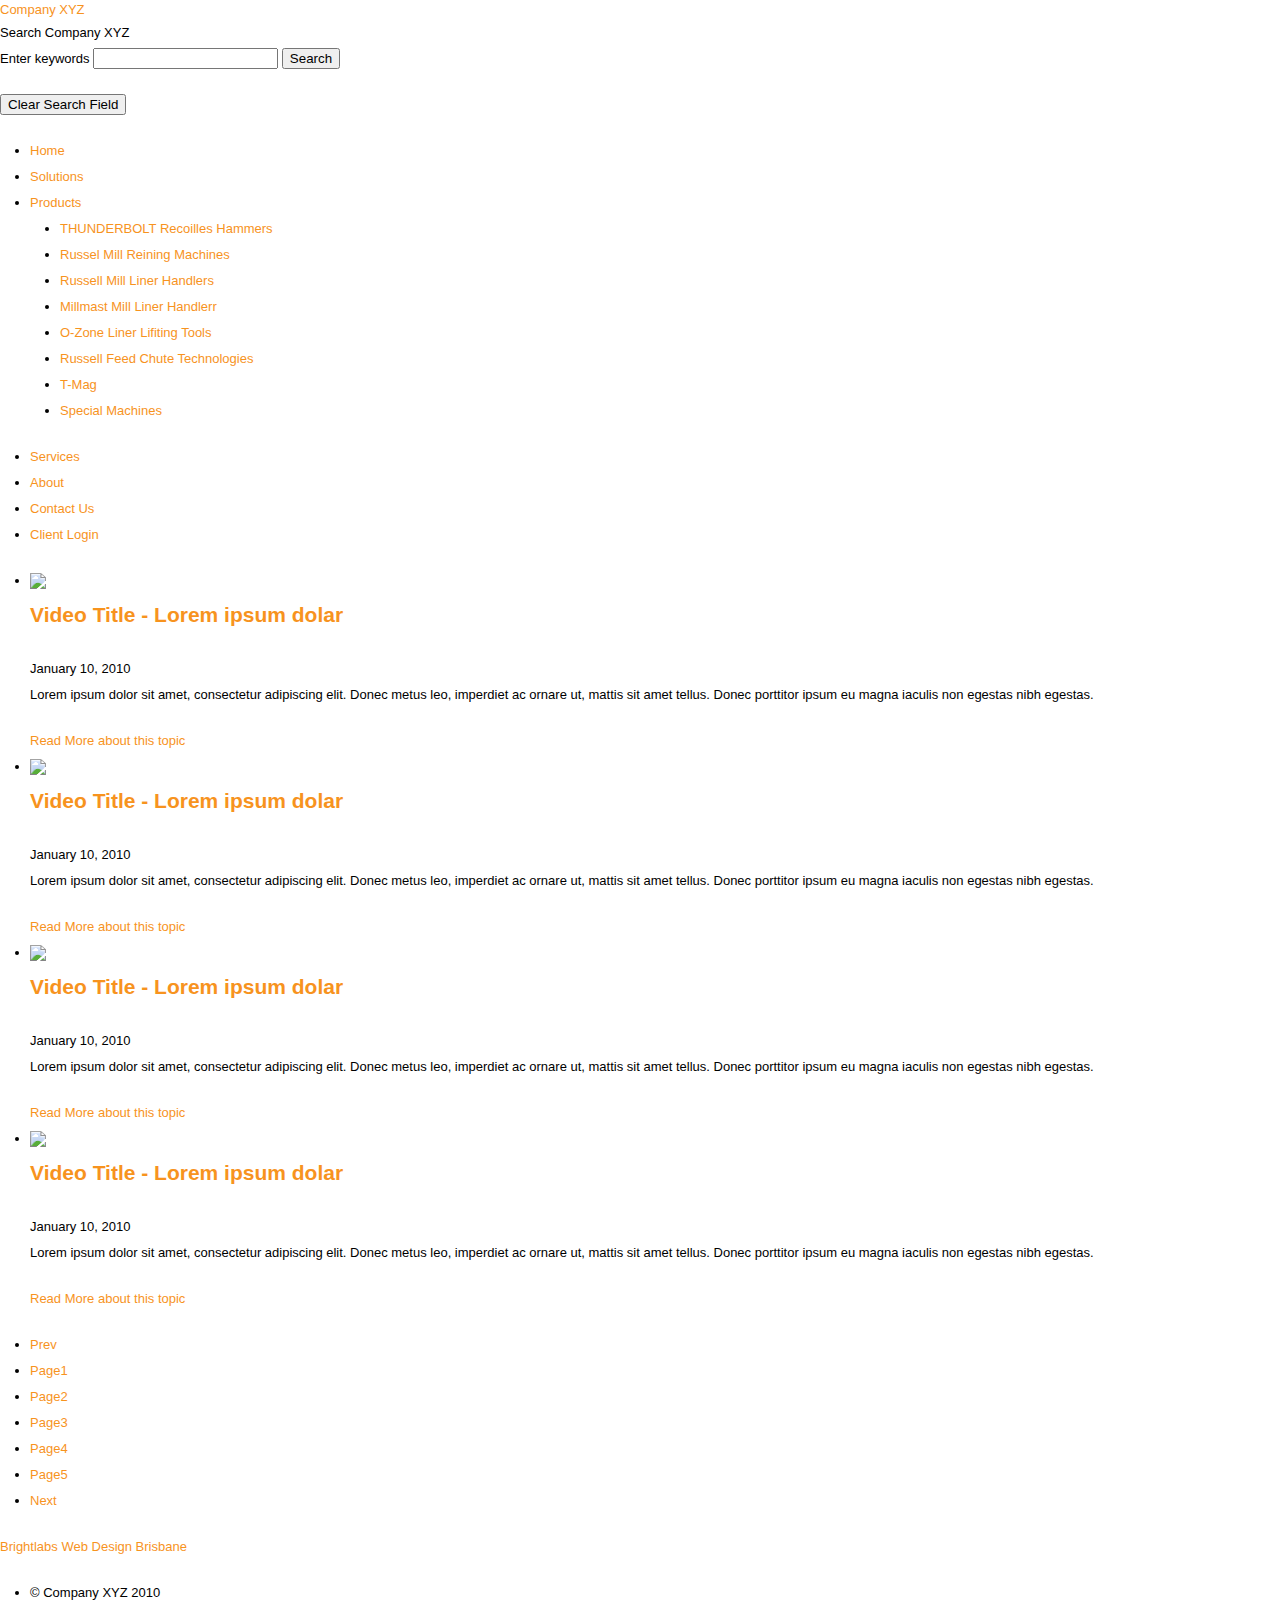
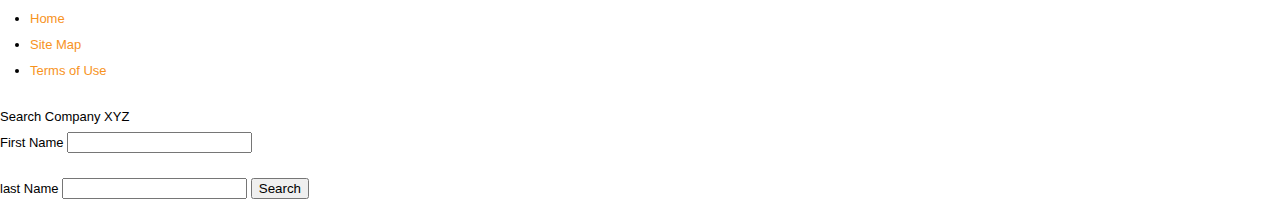
==== app/webroot/core-structure/index.html @ 39dcb568 "moved the stuff" ====
<!DOCTYPE html PUBLIC "-//W3C//DTD XHTML 1.0 Strict//EN"
    "http://www.w3.org/TR/xhtml1/DTD/xhtml1-strict.dtd">
    
<html xmlns="http://www.w3.org/1999/xhtml" xml:lang="en" lang="en">
 
    <head>
 
        <title><TITLE></title>
 
        <meta http-equiv="Content-Type" content="text/html; charset=iso-8859-1" />
 
        <meta name="title" content="<TITLE>" />
        <meta name="description" content="<HTMLENTITIES><SUMMARY></HTMLENTITIES>" />
 
        <meta name="robots" content="index,follow" />
        <meta name="revisit-after" content="7 days" />
 
        <link rel="icon" type="image/vnd.microsoft.icon" href="/favicon.ico" />
        <link rel="SHORTCUT ICON" href="/favicon.ico" />
 
        <link rel="stylesheet" type="text/css" href="stylesheets/reset.css" />
        <link rel="stylesheet" type="text/css" media="screen" href="stylesheets/grid.css" />
        <link rel="stylesheet" type="text/css" href="stylesheets/base.css" />
 
<!--
 		<script type="text/javascript" src="js/jquery.js"></script>
 		<script type="text/javascript" src="js/jquery-search1.js"></script>
-->
 		
 		<script type="text/javascript" src="js/mootools-1.2.4.js"></script>
 		<script type="text/javascript" src="js/mootools-form.js"></script>
 		
    </head>
 
    <body class="section-<TREEID>" id="page-<ID>">
 
        <div id="wrapper">
 
            <div id="container" class="container_16">
 
                <div id="header">
         
                    <div id="brand">
                        <a href="/" title="Return to the Company XYZ's home page"><span>Company XYZ</span></a>
                    </div>
                    <!-- /#brand -->
 
                    <form action="/" method="get" id="search">
                        <fieldset>
                            <legend>Search Company XYZ</legend>
                            <input name="action" type="hidden" value="search" />
                            <p>
                                <label for="query">Enter keywords</label>
                                <input id="query" name="query" type="text" />
                                <button type="submit"><span class="accessibility">Search</span></button>
                          		
                            </p>
                            	<button type="button" id="clear-search">Clear Search Field</button>
                        </fieldset>
                    </form>
                    <!-- /#search -->
 
                </div>
                <!-- /#header -->
 
               <div id="navigation">
					
					<ul id="suckerfish2" class="suckerfish2">
						<li class="suckerfish_category suckerfish_level1 suckerfish_item0 suckerfish_current node_00000" id="suckerfish2_menu_0"><a href="#" title="">Home</a></li>
						<li class="suckerfish_category suckerfish_level1 suckerfish_item1 node_00001" id="suckerfish2_menu_1"><a href="#" title="">Solutions</a></li>
						<li class="suckerfish_category suckerfish_level1 suckerfish_item2 node_00002" id="suckerfish2_menu_2"><a href="#">Products</a>
							<ul class="suckerfish_level1">
								<li class="suckerfish_category suckerfish_level2 suckerfish_item0 node_00010"><a href="#" title="">THUNDERBOLT Recoilles Hammers</a></li>
								<li class="suckerfish_category suckerfish_level2 suckerfish_item1 node_00011"><a href="#" title="">Russel Mill Reining Machines</a></li>
								<li class="suckerfish_category suckerfish_level2 suckerfish_item2 node_00012"><a href="#" title="">Russell Mill Liner Handlers</a></li>
								<li class="suckerfish_category suckerfish_level2 suckerfish_item3 node_00013 suckerfish_final"><a href="#" title="">Millmast Mill Liner Handlerr</a></li>
								<li class="suckerfish_category suckerfish_level2 suckerfish_item3 node_00013 suckerfish_final"><a href="#" title="">O-Zone Liner Lifiting Tools</a></li>
								<li class="suckerfish_category suckerfish_level2 suckerfish_item3 node_00013 suckerfish_final"><a href="#" title="">Russell Feed Chute Technologies</a></li>
								<li class="suckerfish_category suckerfish_level2 suckerfish_item3 node_00013 suckerfish_final"><a href="#" title="">T-Mag</a></li>
								<li class="suckerfish_category suckerfish_level2 suckerfish_item3 node_00013 suckerfish_final"><a href="#" title="">Special Machines</a></li>
							</ul>
						</li>
						<li class="suckerfish_category suckerfish_level1 suckerfish_item3 node_00003" id="suckerfish2_menu_3"><a href="#" title="Industry Experience">Services</a></li>
						<li class="suckerfish_category suckerfish_level1 suckerfish_item4 node_00004" id="suckerfish2_menu_4"><a href="#" title="Alliances">About</a></li>
						<li class="suckerfish_category suckerfish_level1 suckerfish_item5 node_00005" id="suckerfish2_menu_5"><a href="#" title="Our Guarantee">Contact Us</a></li>
						<li class="suckerfish_category suckerfish_level1 suckerfish_item7 node_00007 suckerfish_final" id="suckerfish2_menu_7"><a href="#" title="Resources">Client Login</a></li>
					</ul>
                
                </div>
                <!-- /#navigation -->
 
                <div id="hero">
 
                </div>
                <!-- /#hero -->
 
                <div id="content">
 
                    <div id="primary" class="grid_12 push_4">
 						
 						<ul id="list">
 							<li>
 								<a href="#" class="image grid_3 alpha omega vid-thumbnail">
 									<img src="http://placehold.it/145x90">
 									<span class="video-hover"></span>
 								</a>
 								
 								<div class="grid_9 alpha omega">
	 								<h3><a href="#">Video Title - Lorem ipsum dolar</a></h3>
	 								<span class="date">January 10, 2010</span>
	 								<p>
	 								Lorem ipsum dolor sit amet, consectetur adipiscing elit. Donec metus leo, imperdiet ac ornare ut, mattis sit amet tellus. Donec porttitor ipsum eu magna iaculis non egestas nibh egestas.
	 								</p>
	 								<a href="#" class="more">Read More <span>about this topic</span></a>
 								</div><!--/.grid_10-->
 							</li>
 							
 							<li>
 								<a href="#" class="image grid_3 alpha omega vid-thumbnail">
 									<img src="http://placehold.it/145x90">
 									<span class="video-hover"></span>
 								</a>
 								
 								<div class="grid_9 alpha omega">
	 								<h3><a href="#">Video Title - Lorem ipsum dolar</a></h3>
	 								<span class="date">January 10, 2010</span>
	 								<p>
	 								Lorem ipsum dolor sit amet, consectetur adipiscing elit. Donec metus leo, imperdiet ac ornare ut, mattis sit amet tellus. Donec porttitor ipsum eu magna iaculis non egestas nibh egestas.
	 								</p>
	 								<a href="#" class="more">Read More <span>about this topic</span></a>
 								</div><!--/.grid_10-->
 							</li>
 							
 							<li>
 								<a href="#" class="image grid_3 alpha omega vid-thumbnail">
 									<img src="http://placehold.it/145x90">
 									<span class="video-hover"></span>
 								</a>
 								
 								<div class="grid_9 alpha omega">
	 								<h3><a href="#">Video Title - Lorem ipsum dolar</a></h3>
	 								<span class="date">January 10, 2010</span>
	 								<p>
	 								Lorem ipsum dolor sit amet, consectetur adipiscing elit. Donec metus leo, imperdiet ac ornare ut, mattis sit amet tellus. Donec porttitor ipsum eu magna iaculis non egestas nibh egestas.
	 								</p>
	 								<a href="#" class="more">Read More <span>about this topic</span></a>
 								</div><!--/.grid_10-->
 							</li>
 							
 							<li>
 								<a href="#" class="image grid_3 alpha omega vid-thumbnail">
 									<img src="http://placehold.it/145x90">
 									<span class="video-hover"></span>
 								</a>
 								
 								<div class="grid_9 alpha omega">
	 								<h3><a href="#">Video Title - Lorem ipsum dolar</a></h3>
	 								<span class="date">January 10, 2010</span>
	 								<p>
	 								Lorem ipsum dolor sit amet, consectetur adipiscing elit. Donec metus leo, imperdiet ac ornare ut, mattis sit amet tellus. Donec porttitor ipsum eu magna iaculis non egestas nibh egestas.
	 								</p>
	 								<a href="#" class="more">Read More <span>about this topic</span></a>
 								</div><!--/.grid_10-->
 							</li>
 							
 						</ul>
 					
 						
 						<ul id="pagination">
 							<li><a href="#">Prev</a></li>
	 							<li><a href="#"><span>Page</span>1</a></li>
	 							<li><a href="#"><span>Page</span>2</a></li>
	 							<li><a href="#"><span>Page</span>3</a></li>
	 							<li><a href="#"><span>Page</span>4</a></li>
	 							<li><a href="#"><span>Page</span>5</a></li>
 							<li><a href="#">Next</a></li>
 						</ul>
 
                    </div>
                    <!-- /#primary -->
 
                    <div id="secondary" class="grid_4 pull_12">
 
                    </div>
                    <!-- /#secondary -->
 
                </div>
                <!-- /#content -->
 
                <div id="footer">
 
                    <p><a href="http://www.brightlabs.com.au" title="Web Design Brisbane">Brightlabs</a> <a href="http://www.brightlabs.com.au" title="Web Design Brisbane">Web Design Brisbane</a></p>
 
                    <ul>
                        <li>&copy; Company XYZ 2010</li>
                        <li><a href="/">Home</a></li>
                        <li><a href="/page/site-map/">Site Map</a></li>
                        <li><a href="/page/terms-of-use/">Terms of Use</a></li>
                    </ul>
                    
                    
                   	<form action="/" method="get" class="clear-label" >
                        <fieldset>
                            <legend>Search Company XYZ</legend>
                 
                            <p>
                                <label for="query">First Name</label>
                                <input id="query" name="query" type="text" />
                            </p>
                            <p>
                                <label for="query">last Name</label>
                                <input id="query" name="query" type="text" />
                                <button type="submit"><span class="accessibility">Search</span></button>
                            </p>
                        </fieldset>
                    </form>
 
                </div>
                <!-- /#footer -->
 
            </div>
            <!-- /#container -->
 
        </div>
        <!-- /#wrapper -->
 
    </body>
    
    
 
</html>
---- app/webroot/core-structure/stylesheets/base.css ----
/* @group Basic HTML
---------------------------------------*/

* { -webkit-text-size-adjust: none; } /* Stop webkit mobile automatically adjusting font sizes */

html,
body {
	height: 100%; 
}

body {
  font: 13px/1.5 'Helvetica Neue', Arial, 'Liberation Sans', FreeSans, sans-serif;
  height: 100%; 
}

pre,
code {
  font-family: 'DejaVu Sans Mono', Monaco, Consolas, monospace;
}

hr {
  border: 0 #ccc solid;
  border-top-width: 1px;
  clear: both;
  height: 0;
}

a { color: #F7931E; text-decoration: none; }
a:hover { text-decoration: underline; }

/* @end Basic HTML */

/* @group Headings
---------------------------------------*/

h1 {
  font-size: 25px;
}

h2 {
  font-size: 23px;
}

h3 {
  font-size: 21px;
}

h4 {
  font-size: 19px;
}

h5 {
  font-size: 17px;
}

h6 {
  font-size: 15px;
}

/* @end Headings */

/* @group Spacing
---------------------------------------*/

ol {
  list-style: decimal;
}

ul {
  list-style: disc;
}

li {
  margin-left: 30px;
}

p,
dl,
hr,
h1,
h2,
h3,
h4,
h5,
h6,
ol,
ul,
pre,
table,
address,
fieldset,
figure,
form {
  margin-bottom: 20px;
  line-height: 2em;
}

/* @end Spacing */

/* @group Miscellaneous Items
---------------------------------------*/

.wai {
	height: 1px;
	left: -9999px;
	position: absolute;
	width: 1px;
}

.rl,
.rl ul { list-style-type: none; }
.rl li { margin-left: 0; }

/* TEXT RESIZZLE */
.smallest { font-size: 60%; }
.small {    font-size: 80%; }
.normal {}

.large {    font-size: 120%; line-height: 160%;}
.largest {  font-size: 150%; line-height: 160%;}

/* @end Miscellaneous Items */
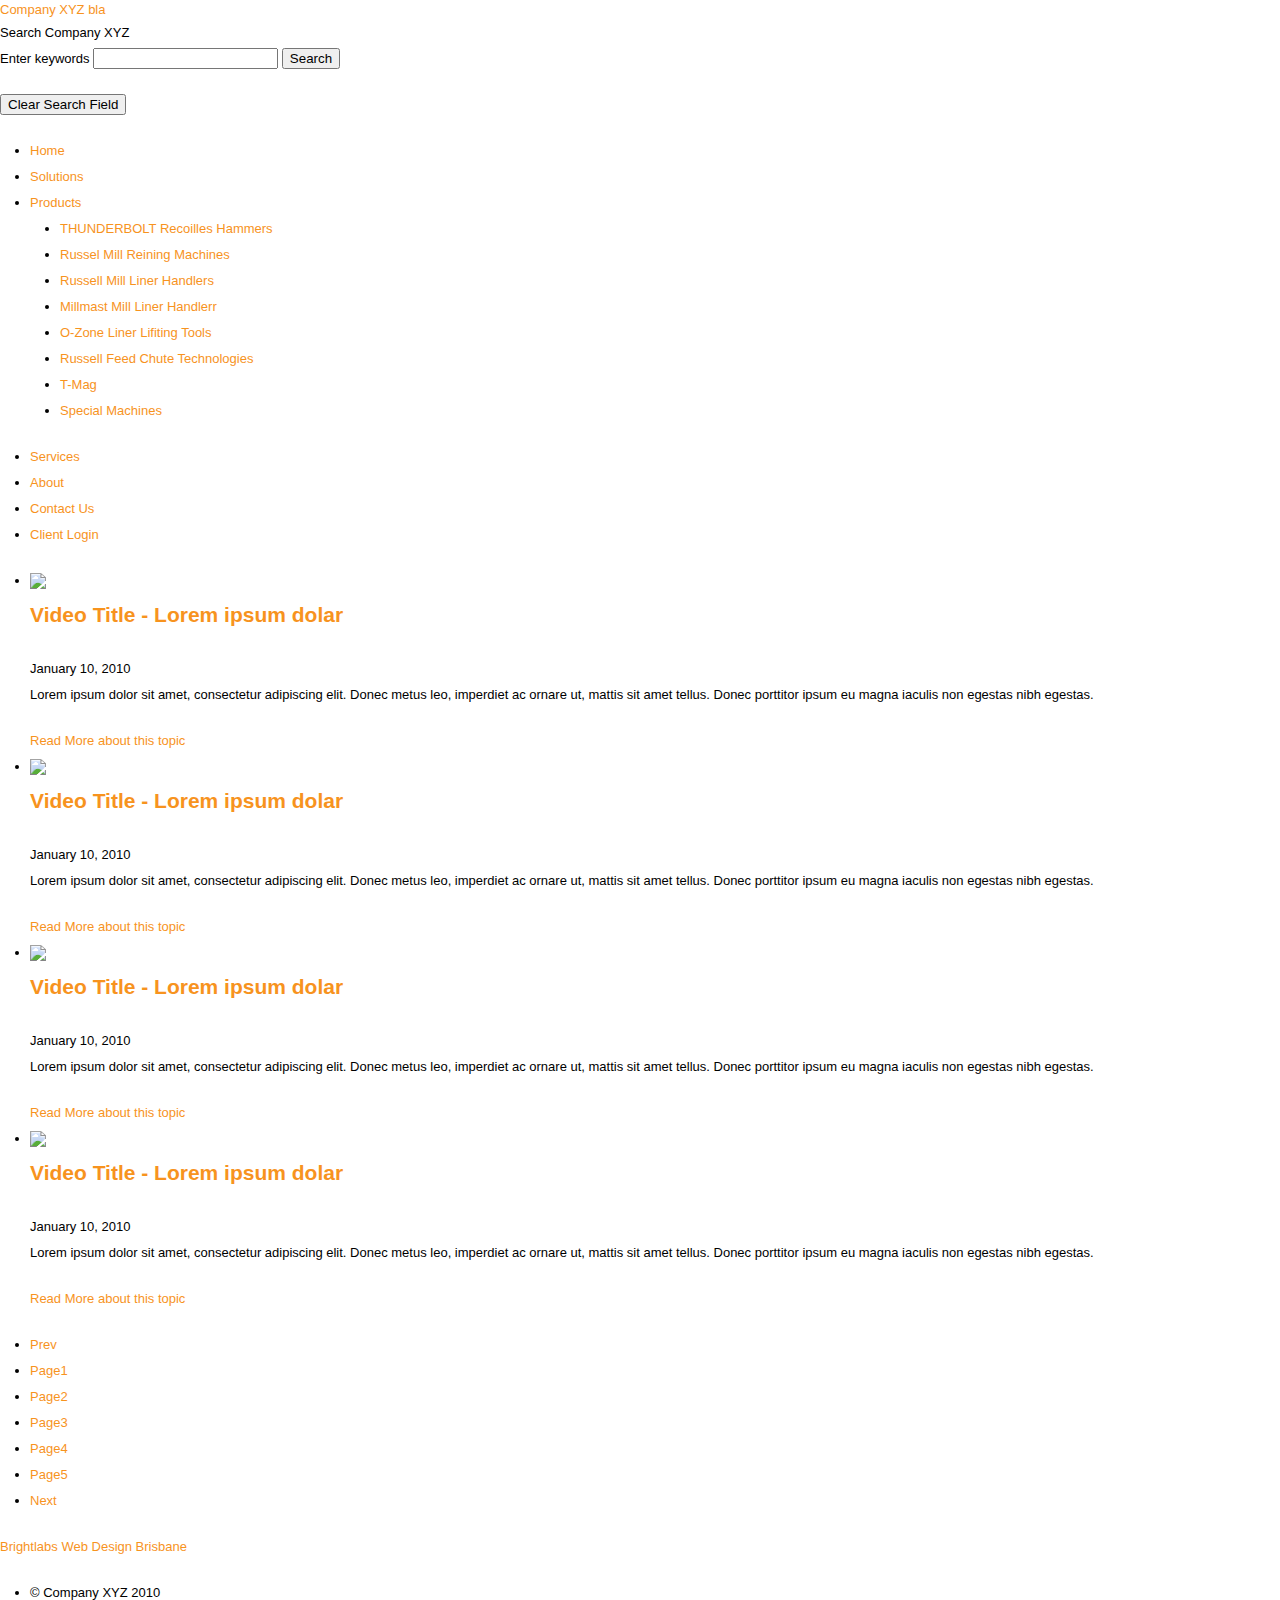
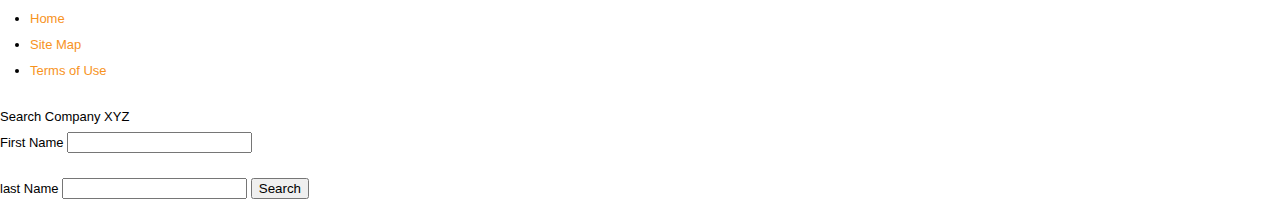
==== commit 88a1fb6f: "test" ====
--- a/app/webroot/core-structure/index.html
+++ b/app/webroot/core-structure/index.html
@@ -41,7 +41,7 @@
                 <div id="header">
          
                     <div id="brand">
-                        <a href="/" title="Return to the Company XYZ's home page"><span>Company XYZ</span></a>
+                        <a href="/" title="Return to the Company XYZ's home page"><span>Company XYZ bla</span></a>
                     </div>
                     <!-- /#brand -->
  
